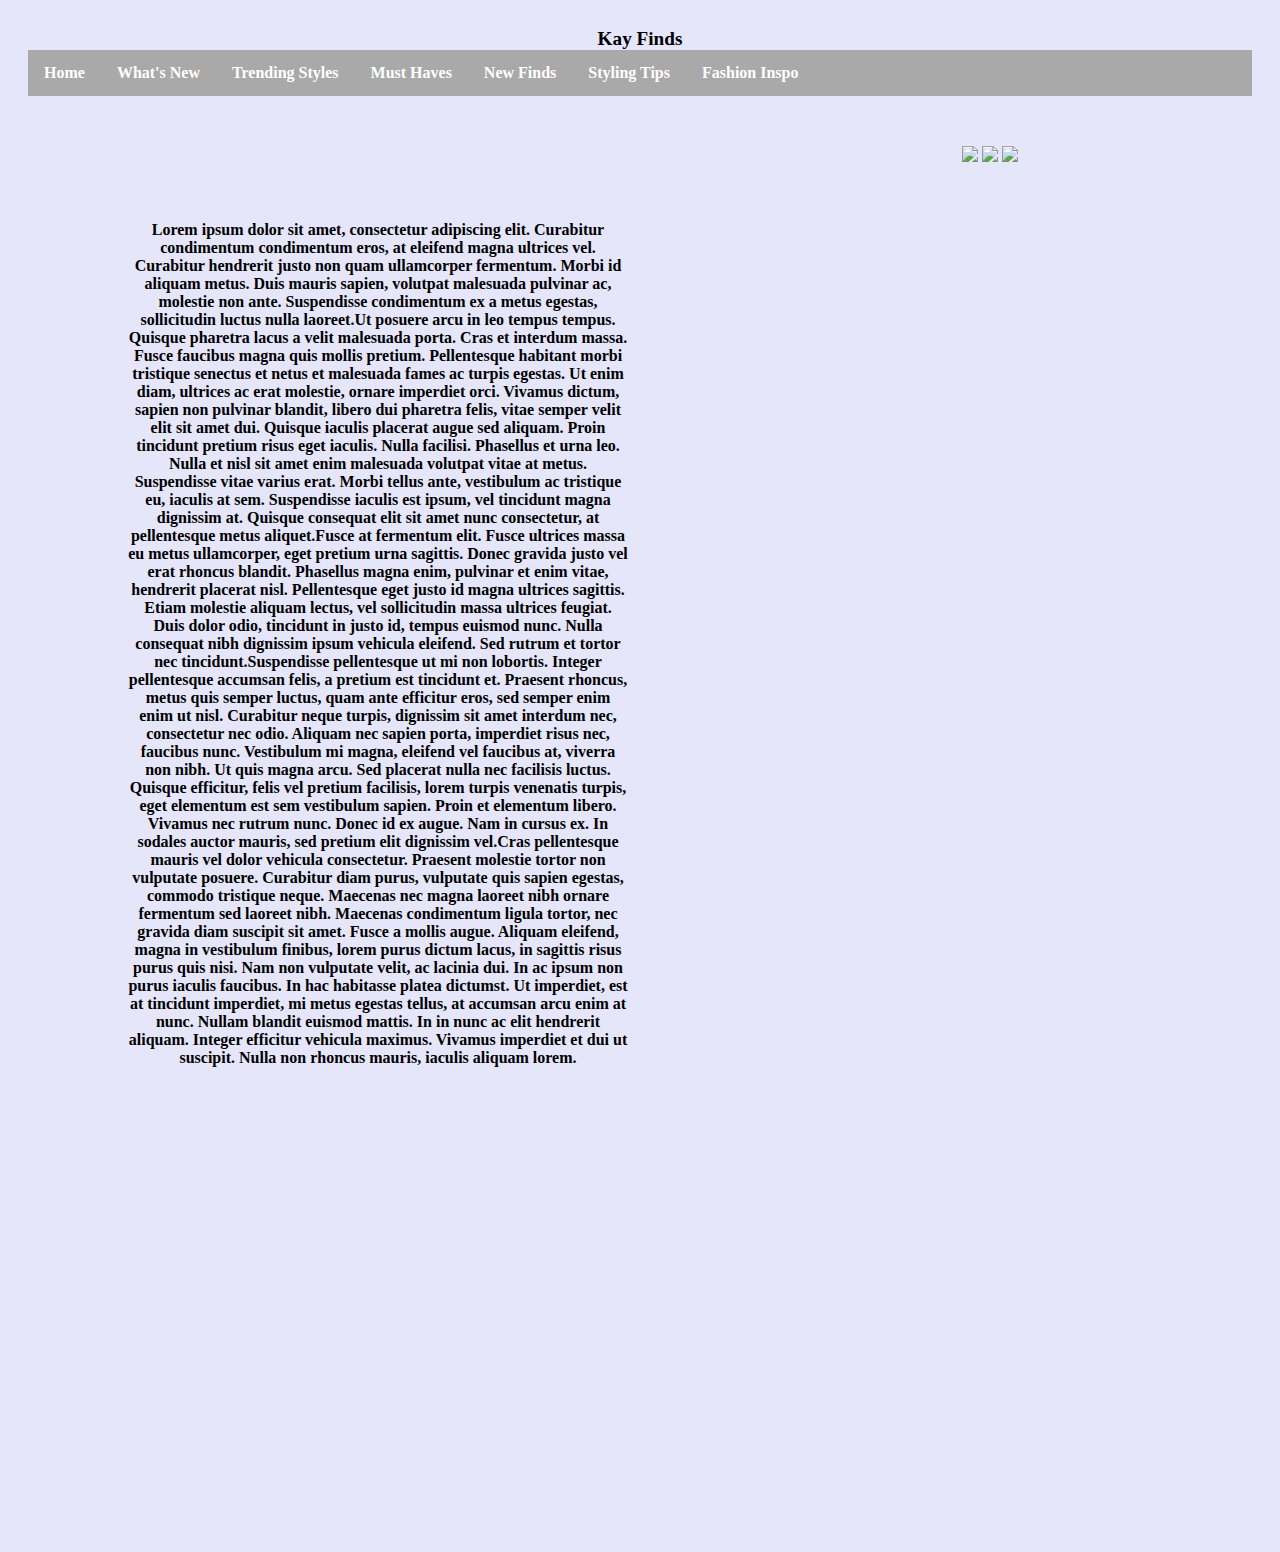
==== index.html @ 987329e1 "Add files via upload" ====
<!DOCTYPE html>
<html lang="en">
<head>
<title>Kay Finds</title>
<link href="stylesheet.css" rel="stylesheet">
<meta charset="utf-8">
</head>
<body>
<header class="header">
<header style="font-family:fantasy; font-size: larger;">Kay Finds</header>
<nav>
<ul>
<li><a href="index.html">Home</a></li>
<li><a href="what'snew.html">What's New</a></li>
<li><a href="trendingstyles.html">Trending Styles</a></li>
<li><a href="musthaves.html">Must Haves</a></li>
<li><a href="newfinds.html">New Finds</a></li>
<li><a href="stylingtips.html">Styling Tips</a></li>
<li><a href="fashioninspo.html">Fashion Inspo</a></li>
</ul>
</nav>
<p class="right">Lorem ipsum dolor sit amet, consectetur adipiscing elit. Curabitur condimentum condimentum eros, at eleifend magna ultrices vel. Curabitur hendrerit justo non quam ullamcorper fermentum. Morbi id aliquam metus. Duis mauris sapien, volutpat malesuada pulvinar ac, molestie non ante. Suspendisse condimentum ex a metus egestas, sollicitudin luctus nulla laoreet.Ut posuere arcu in leo tempus tempus. Quisque pharetra lacus a velit malesuada porta. Cras et interdum massa. Fusce faucibus magna quis mollis pretium. Pellentesque habitant morbi tristique senectus et netus et malesuada fames ac turpis egestas. Ut enim diam, ultrices ac erat molestie, ornare imperdiet orci. Vivamus dictum, sapien non pulvinar blandit, libero dui pharetra felis, vitae semper velit elit sit amet dui. Quisque iaculis placerat augue sed aliquam. Proin tincidunt pretium risus eget iaculis. Nulla facilisi. Phasellus et urna leo. Nulla et nisl sit amet enim malesuada volutpat vitae at metus. Suspendisse vitae varius erat. Morbi tellus ante, vestibulum ac tristique eu, iaculis at sem. Suspendisse iaculis est ipsum, vel tincidunt magna dignissim at. Quisque consequat elit sit amet nunc consectetur, at pellentesque metus aliquet.Fusce at fermentum elit. Fusce ultrices massa eu metus ullamcorper, eget pretium urna sagittis. Donec gravida justo vel erat rhoncus blandit. Phasellus magna enim, pulvinar et enim vitae, hendrerit placerat nisl. Pellentesque eget justo id magna ultrices sagittis. Etiam molestie aliquam lectus, vel sollicitudin massa ultrices feugiat. Duis dolor odio, tincidunt in justo id, tempus euismod nunc. Nulla consequat nibh dignissim ipsum vehicula eleifend. Sed rutrum et tortor nec tincidunt.Suspendisse pellentesque ut mi non lobortis. Integer pellentesque accumsan felis, a pretium est tincidunt et. Praesent rhoncus, metus quis semper luctus, quam ante efficitur eros, sed semper enim enim ut nisl. Curabitur neque turpis, dignissim sit amet interdum nec, consectetur nec odio. Aliquam nec sapien porta, imperdiet risus nec, faucibus nunc. Vestibulum mi magna, eleifend vel faucibus at, viverra non nibh. Ut quis magna arcu. Sed placerat nulla nec facilisis luctus. Quisque efficitur, felis vel pretium facilisis, lorem turpis venenatis turpis, eget elementum est sem vestibulum sapien. Proin et elementum libero. Vivamus nec rutrum nunc. Donec id ex augue. Nam in cursus ex. In sodales auctor mauris, sed pretium elit dignissim vel.Cras pellentesque mauris vel dolor vehicula consectetur. Praesent molestie tortor non vulputate posuere. Curabitur diam purus, vulputate quis sapien egestas, commodo tristique neque. Maecenas nec magna laoreet nibh ornare fermentum sed laoreet nibh. Maecenas condimentum ligula tortor, nec gravida diam suscipit sit amet. Fusce a mollis augue. Aliquam eleifend, magna in vestibulum finibus, lorem purus dictum lacus, in sagittis risus purus quis nisi. Nam non vulputate velit, ac lacinia dui. In ac ipsum non purus iaculis faucibus. In hac habitasse platea dictumst. Ut imperdiet, est at tincidunt imperdiet, mi metus egestas tellus, at accumsan arcu enim at nunc. Nullam blandit euismod mattis. In in nunc ac elit hendrerit aliquam. Integer efficitur vehicula maximus. Vivamus imperdiet et dui ut suscipit. Nulla non rhoncus mauris, iaculis aliquam lorem.</p>
<img src="images/catwalk-1840941__480.jpg">
<img src="images/clothing-3987617__480.jpg">
<img src="images/floating-1845571__480.jpg">
</body>
</html>
---- stylesheet.css ----
body {
    background-color: lavender;
    color: black;
    }
    .header {
    background-color: lavender;
    text-align: center;
    padding: 20px;
    font-weight: bolder;
    }
    li {
    float: left;
    }
    li a {
    display: block;
    color: white;
    text-align: center;
    padding: 14px 16px;
    text-decoration: none;
    }
    /* Change the link color to gray on hover */
    li a:hover {
    background-color: gray;
    }
    ul {
    list-style-type: none;
    margin: 0%;
    padding: 0%;
    overflow: hidden;
    background-color: darkgray;
    }
    /* Create three equal columns that float next to each other */
    .column {
    float: left;
    width: 33.33%;
    }
    /* Clear floats after the columns */
    .row::after {
    content: "";
    display: table;
    clear: both;
    }
    /* Resonsive layout - makes the three columns stack on top of each other instead of next to each other on smaller screens (600px wide or less) */
    @media screen  and (max-width: 600px) {
    .column {
    width: 100%;
    }
    }
    img {
    width: 600px;
    padding-top: 50px;
    }
    .right {
    float: left;
    width: 500px;
    padding: 100px;
    height: 1215px;
    margin-top: 25px;
    }
    h1 {
    font-family: fantasy; 
    font-size: medium;   
    padding: 50px;
    }
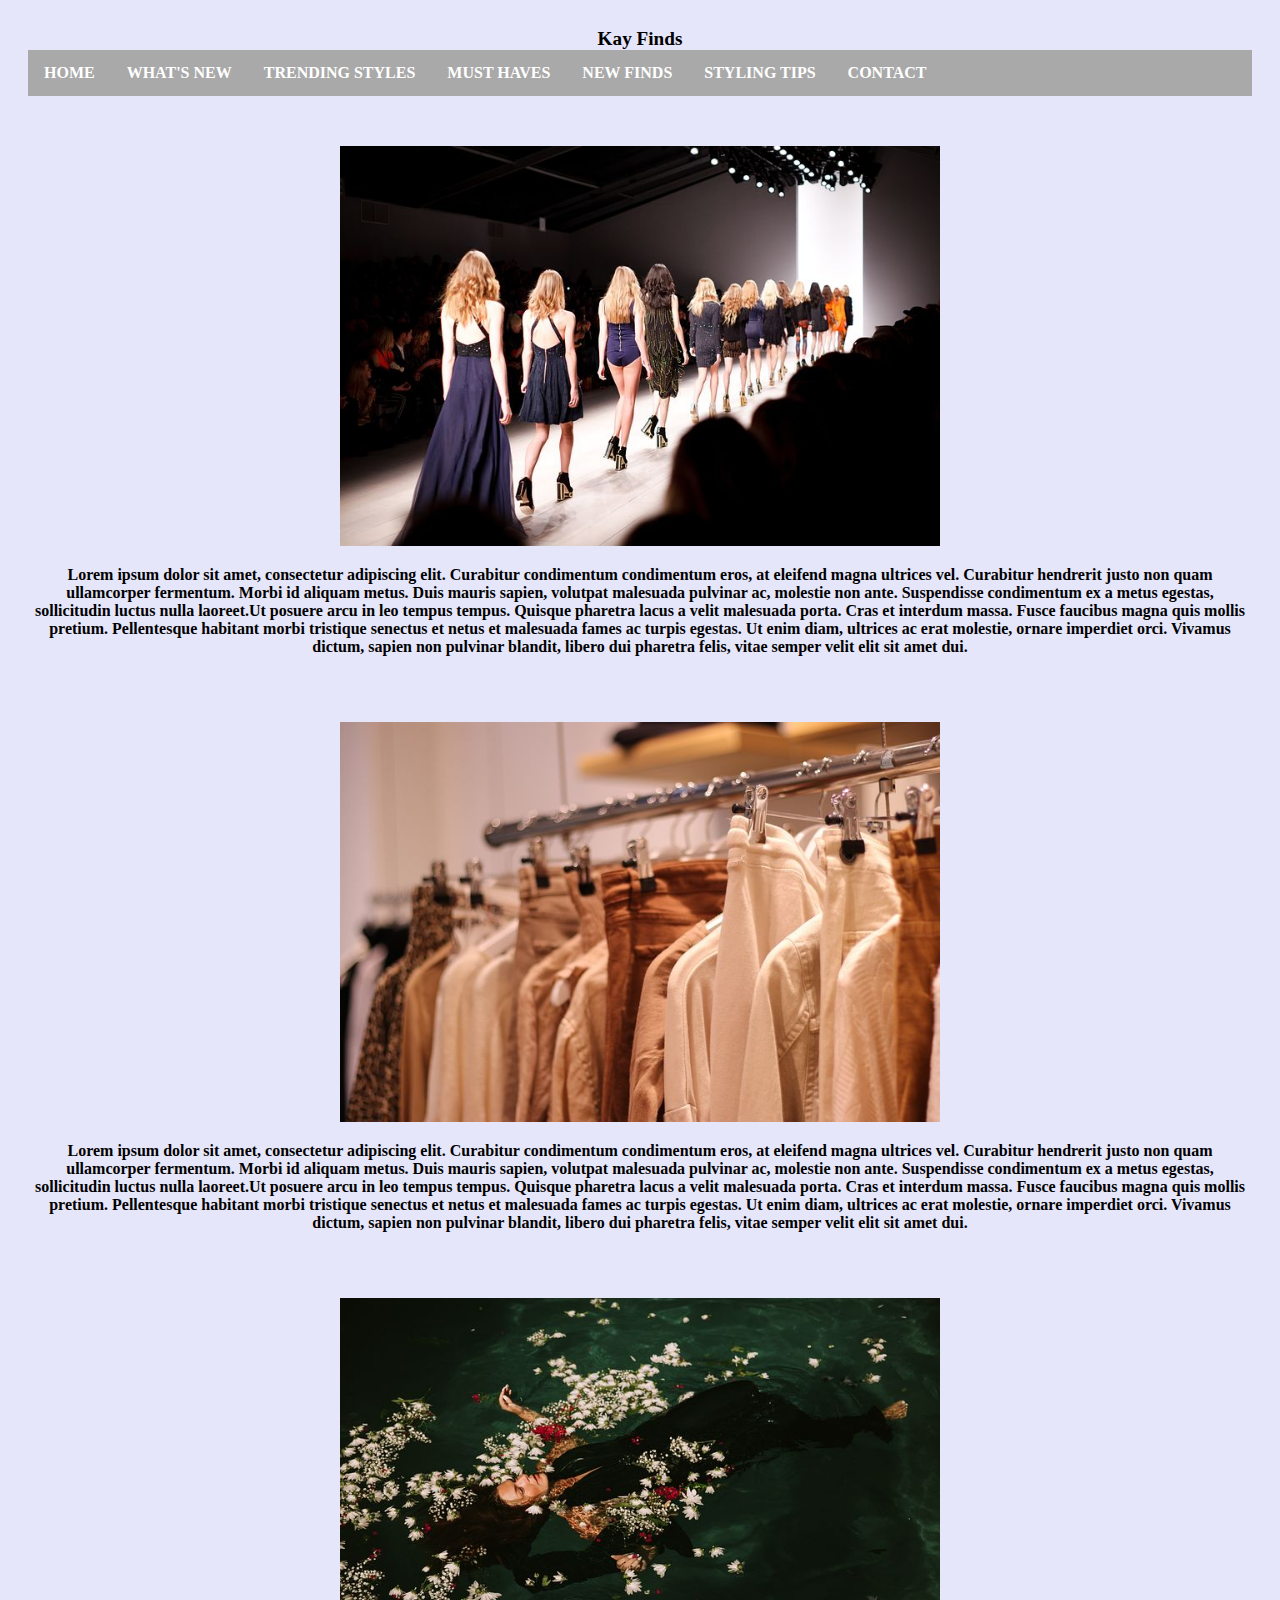
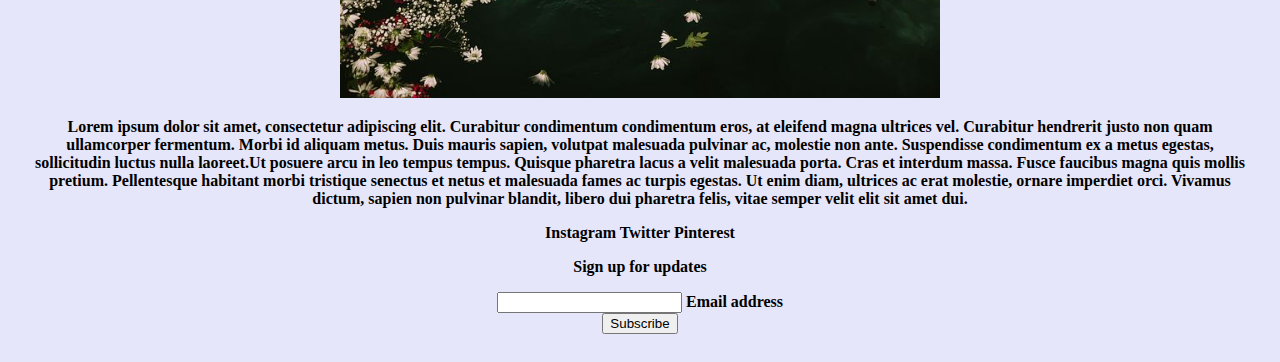
==== commit c9382a3a: "Update index.html" ====
--- a/index.html
+++ b/index.html
@@ -10,18 +10,77 @@
 <header style="font-family:fantasy; font-size: larger;">Kay Finds</header>
 <nav>
 <ul>
-<li><a href="index.html">Home</a></li>
-<li><a href="what'snew.html">What's New</a></li>
-<li><a href="trendingstyles.html">Trending Styles</a></li>
-<li><a href="musthaves.html">Must Haves</a></li>
-<li><a href="newfinds.html">New Finds</a></li>
-<li><a href="stylingtips.html">Styling Tips</a></li>
-<li><a href="fashioninspo.html">Fashion Inspo</a></li>
+<li><a href="index.html">HOME</a></li>
+<li><a href="what'snew.html">WHAT'S NEW</a></li>
+<li><a href="trendingstyles.html">TRENDING STYLES</a></li>
+<li><a href="musthaves.html">MUST HAVES</a></li>
+<li><a href="newfinds.html">NEW FINDS</a></li>
+<li><a href="stylingtips.html">STYLING TIPS</a></li>
+<li><a href="contact.html">CONTACT</a></li>
 </ul>
 </nav>
-<p class="right">Lorem ipsum dolor sit amet, consectetur adipiscing elit. Curabitur condimentum condimentum eros, at eleifend magna ultrices vel. Curabitur hendrerit justo non quam ullamcorper fermentum. Morbi id aliquam metus. Duis mauris sapien, volutpat malesuada pulvinar ac, molestie non ante. Suspendisse condimentum ex a metus egestas, sollicitudin luctus nulla laoreet.Ut posuere arcu in leo tempus tempus. Quisque pharetra lacus a velit malesuada porta. Cras et interdum massa. Fusce faucibus magna quis mollis pretium. Pellentesque habitant morbi tristique senectus et netus et malesuada fames ac turpis egestas. Ut enim diam, ultrices ac erat molestie, ornare imperdiet orci. Vivamus dictum, sapien non pulvinar blandit, libero dui pharetra felis, vitae semper velit elit sit amet dui. Quisque iaculis placerat augue sed aliquam. Proin tincidunt pretium risus eget iaculis. Nulla facilisi. Phasellus et urna leo. Nulla et nisl sit amet enim malesuada volutpat vitae at metus. Suspendisse vitae varius erat. Morbi tellus ante, vestibulum ac tristique eu, iaculis at sem. Suspendisse iaculis est ipsum, vel tincidunt magna dignissim at. Quisque consequat elit sit amet nunc consectetur, at pellentesque metus aliquet.Fusce at fermentum elit. Fusce ultrices massa eu metus ullamcorper, eget pretium urna sagittis. Donec gravida justo vel erat rhoncus blandit. Phasellus magna enim, pulvinar et enim vitae, hendrerit placerat nisl. Pellentesque eget justo id magna ultrices sagittis. Etiam molestie aliquam lectus, vel sollicitudin massa ultrices feugiat. Duis dolor odio, tincidunt in justo id, tempus euismod nunc. Nulla consequat nibh dignissim ipsum vehicula eleifend. Sed rutrum et tortor nec tincidunt.Suspendisse pellentesque ut mi non lobortis. Integer pellentesque accumsan felis, a pretium est tincidunt et. Praesent rhoncus, metus quis semper luctus, quam ante efficitur eros, sed semper enim enim ut nisl. Curabitur neque turpis, dignissim sit amet interdum nec, consectetur nec odio. Aliquam nec sapien porta, imperdiet risus nec, faucibus nunc. Vestibulum mi magna, eleifend vel faucibus at, viverra non nibh. Ut quis magna arcu. Sed placerat nulla nec facilisis luctus. Quisque efficitur, felis vel pretium facilisis, lorem turpis venenatis turpis, eget elementum est sem vestibulum sapien. Proin et elementum libero. Vivamus nec rutrum nunc. Donec id ex augue. Nam in cursus ex. In sodales auctor mauris, sed pretium elit dignissim vel.Cras pellentesque mauris vel dolor vehicula consectetur. Praesent molestie tortor non vulputate posuere. Curabitur diam purus, vulputate quis sapien egestas, commodo tristique neque. Maecenas nec magna laoreet nibh ornare fermentum sed laoreet nibh. Maecenas condimentum ligula tortor, nec gravida diam suscipit sit amet. Fusce a mollis augue. Aliquam eleifend, magna in vestibulum finibus, lorem purus dictum lacus, in sagittis risus purus quis nisi. Nam non vulputate velit, ac lacinia dui. In ac ipsum non purus iaculis faucibus. In hac habitasse platea dictumst. Ut imperdiet, est at tincidunt imperdiet, mi metus egestas tellus, at accumsan arcu enim at nunc. Nullam blandit euismod mattis. In in nunc ac elit hendrerit aliquam. Integer efficitur vehicula maximus. Vivamus imperdiet et dui ut suscipit. Nulla non rhoncus mauris, iaculis aliquam lorem.</p>
+<div class="container">
+    <div class="image">
 <img src="images/catwalk-1840941__480.jpg">
+    </div>
+    <div class="text">
+<p> Lorem ipsum dolor sit amet, consectetur adipiscing elit. Curabitur condimentum condimentum eros, at eleifend magna ultrices vel. Curabitur hendrerit justo non quam ullamcorper fermentum. Morbi id aliquam metus. Duis mauris sapien, volutpat malesuada pulvinar ac, molestie non ante. Suspendisse condimentum ex a metus egestas, sollicitudin luctus nulla laoreet.Ut posuere arcu in leo tempus tempus. Quisque pharetra lacus a velit malesuada porta. Cras et interdum massa. Fusce faucibus magna quis mollis pretium. Pellentesque habitant morbi tristique senectus et netus et malesuada fames ac turpis egestas. Ut enim diam, ultrices ac erat molestie, ornare imperdiet orci. Vivamus dictum, sapien non pulvinar blandit, libero dui pharetra felis, vitae semper velit elit sit amet dui.</p>
+    </div>
+</div>
+<div class="container">
+    <div class="image">
 <img src="images/clothing-3987617__480.jpg">
+</div>
+<div class="text">
+<p> Lorem ipsum dolor sit amet, consectetur adipiscing elit. Curabitur condimentum condimentum eros, at eleifend magna ultrices vel. Curabitur hendrerit justo non quam ullamcorper fermentum. Morbi id aliquam metus. Duis mauris sapien, volutpat malesuada pulvinar ac, molestie non ante. Suspendisse condimentum ex a metus egestas, sollicitudin luctus nulla laoreet.Ut posuere arcu in leo tempus tempus. Quisque pharetra lacus a velit malesuada porta. Cras et interdum massa. Fusce faucibus magna quis mollis pretium. Pellentesque habitant morbi tristique senectus et netus et malesuada fames ac turpis egestas. Ut enim diam, ultrices ac erat molestie, ornare imperdiet orci. Vivamus dictum, sapien non pulvinar blandit, libero dui pharetra felis, vitae semper velit elit sit amet dui.</p>
+</div>
+</div>
+<div class="container">
+    <div class="image">
 <img src="images/floating-1845571__480.jpg">
+</div>
+<div class="text">
+<p> Lorem ipsum dolor sit amet, consectetur adipiscing elit. Curabitur condimentum condimentum eros, at eleifend magna ultrices vel. Curabitur hendrerit justo non quam ullamcorper fermentum. Morbi id aliquam metus. Duis mauris sapien, volutpat malesuada pulvinar ac, molestie non ante. Suspendisse condimentum ex a metus egestas, sollicitudin luctus nulla laoreet.Ut posuere arcu in leo tempus tempus. Quisque pharetra lacus a velit malesuada porta. Cras et interdum massa. Fusce faucibus magna quis mollis pretium. Pellentesque habitant morbi tristique senectus et netus et malesuada fames ac turpis egestas. Ut enim diam, ultrices ac erat molestie, ornare imperdiet orci. Vivamus dictum, sapien non pulvinar blandit, libero dui pharetra felis, vitae semper velit elit sit amet dui.</p>
+</div>
+</div>
+<footer>
+<p>Instagram   Twitter    Pinterest</p>
+<!-- Section: Form -->
+<section class="">
+    <form action="">
+      <!--Grid row-->
+      <div class="row d-flex justify-content-center">
+        <!--Grid column-->
+        <div class="col-auto">
+          <p class="pt-2">
+            <strong>Sign up for updates</strong>
+          </p>
+        </div>
+        <!--Grid column-->
+                  <!--Grid column-->
+                  <div class="col-md-5 col-12">
+                    <!-- Email input -->
+                    <div class="form-outline form-white mb-4">
+                      <input type="email" id="form5Example21" class="form-control" />
+                      <label class="form-label" for="form5Example21">Email address</label>
+                    </div>
+                  </div>
+                  <!--Grid column-->
+        
+                  <!--Grid column-->
+                  <div class="col-auto">
+                    <!-- Submit button -->
+                    <button type="submit" class="btn btn-outline-light mb-4">
+                      Subscribe
+                    </button>
+                  </div>
+                  <!--Grid column-->
+                </div>
+                <!--Grid row-->
+              </form>
+            </section>
+            <!-- Section: Form -->
+        
+    </footer>
 </body>
-</html>+</html>
